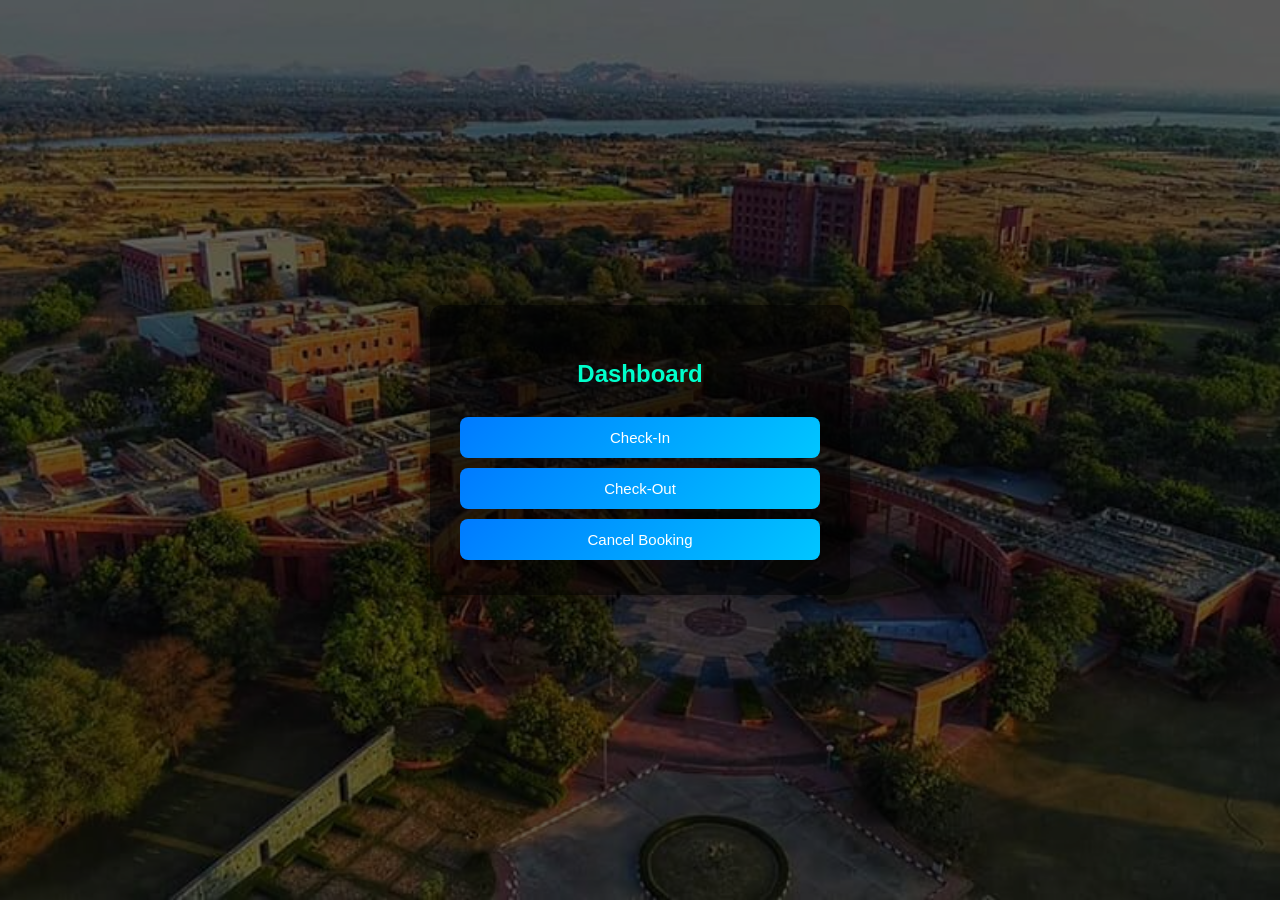
==== FRONTEND/index.html @ 0b1ba8f7 "Frontend UI complete (login + dashboard)" ====
<!DOCTYPE html>
<html>
<head>
  <title>Dashboard</title>
  <link rel="stylesheet" href="style.css">
</head>

<body>

  <div class="container">

    <h2>Dashboard</h2>

    <button onclick="location.href='checkin.html'">Check-In</button>
    <button onclick="location.href='checkout.html'">Check-Out</button>
    <button onclick="location.href='cancel.html'">Cancel Booking</button>

  </div>

</body>
</html>
---- FRONTEND/style.css ----
body {
    margin: 0;
    font-family: Arial, sans-serif;

    background: url("LNMIIT-VIEW.jpg") no-repeat center center/cover;
    height: 100vh;

    display: flex;
    justify-content: center;
    align-items: center;
}

/* Dark overlay */
body::before {
    content: "";
    position: absolute;
    inset: 0;
    background: rgba(0,0,0,0.6);
    z-index: 0;
}

/* Main box */
.container {
    position: relative;
    z-index: 1;

    width: 360px;
    padding: 35px 30px;

    background: rgba(0, 0, 0, 0.65);
    border-radius: 12px;

    text-align: center;

    box-shadow: 0 0 25px rgba(0,0,0,0.6);
}

/* Logo */
.logo {
    width: 150px;   /* bigger */
    margin-bottom: 10px;
}

/* Heading */
h1 {
    color: #FFD700;
    font-size: 26px;
    margin: 10px 0 5px;
}

/* Subheading */
h3 {
    color: #ccc;
    margin-bottom: 20px;
}

/* Inputs */
input {
    width: 100%;
    padding: 12px 14px;

    margin: 10px 0;

    border-radius: 8px;
    border: none;

    font-size: 14px;
    box-sizing: border-box;   /* FIX: no right edge touching */
}

/* Button */
button {
    width: 100%;
    padding: 12px;

    margin-top: 10px;

    border: none;
    border-radius: 8px;

    background: linear-gradient(135deg, #007bff, #00c6ff);
    color: white;
    font-size: 15px;

    cursor: pointer;
    transition: 0.3s;
}

button:hover {
    opacity: 0.9;
}

.container h2 {
    color: #00ffcc;   /* change this color */
}

/* Error */
#error {
    color: red;
    margin-top: 10px;
    font-size: 13px;
}
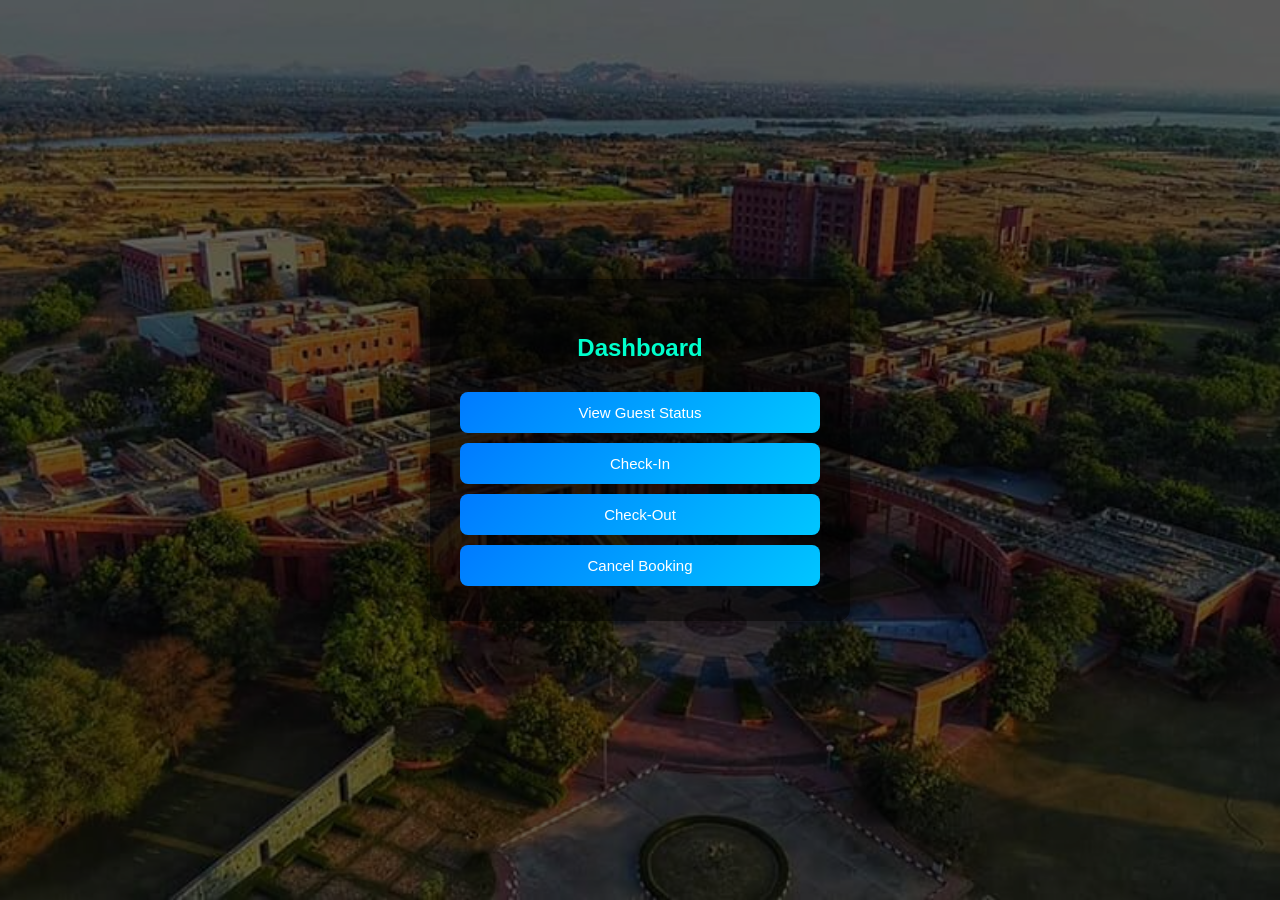
==== commit abc36ce5: "Final UI fixes and spacing improvements" ====
--- a/FRONTEND/index.html
+++ b/FRONTEND/index.html
@@ -11,12 +11,12 @@
   <div class="container">
 
     <h2>Dashboard</h2>
-
+    <button onclick="showStatus()">View Guest Status</button>
     <button onclick="location.href='checkin.html'">Check-In</button>
     <button onclick="location.href='checkout.html'">Check-Out</button>
     <button onclick="location.href='cancel.html'">Cancel Booking</button>
 
   </div>
-
+<script src="script.js"></script> 
 </body>
 </html>
--- a/FRONTEND/style.css
+++ b/FRONTEND/style.css
@@ -6,13 +6,13 @@
 
     background: url("LNMIIT-VIEW.jpg") no-repeat center center/cover;
     height: 100vh;
-
+    gap: 40px;
     display: flex;
     justify-content: center;
     align-items: center;
 }
 
-/* Dark overlay */
+
 body::before {
     content: "";
     position: absolute;
@@ -21,7 +21,7 @@
     z-index: 0;
 }
 
-/* Main box */
+
 .container {
     position: relative;
     z-index: 1;
@@ -29,28 +29,28 @@
     width: 360px;
     padding: 35px 30px;
 
-    background: rgba(0, 0, 0, 0.65);
+    background: rgba(0, 0, 0, 0.6);
     border-radius: 12px;
 
     text-align: center;
 
-    box-shadow: 0 0 25px rgba(0,0,0,0.6);
+    box-shadow: 0 0 25px rgba(0,0,0,0.5);
 }
 
-/* Logo */
+
 .logo {
     width: 150px;   /* bigger */
     margin-bottom: 10px;
 }
 
-/* Heading */
+
 h1 {
     color: #FFD700;
     font-size: 26px;
     margin: 10px 0 5px;
 }
 
-/* Subheading */
+
 h3 {
     color: #ccc;
     margin-bottom: 20px;
@@ -67,7 +67,7 @@
     border: none;
 
     font-size: 14px;
-    box-sizing: border-box;   /* FIX: no right edge touching */
+    box-sizing: border-box;   
 }
 
 /* Button */
@@ -93,7 +93,7 @@
 }
 
 .container h2 {
-    color: #00ffcc;   /* change this color */
+    color: #00ffcc;   
 }
 
 /* Error */
